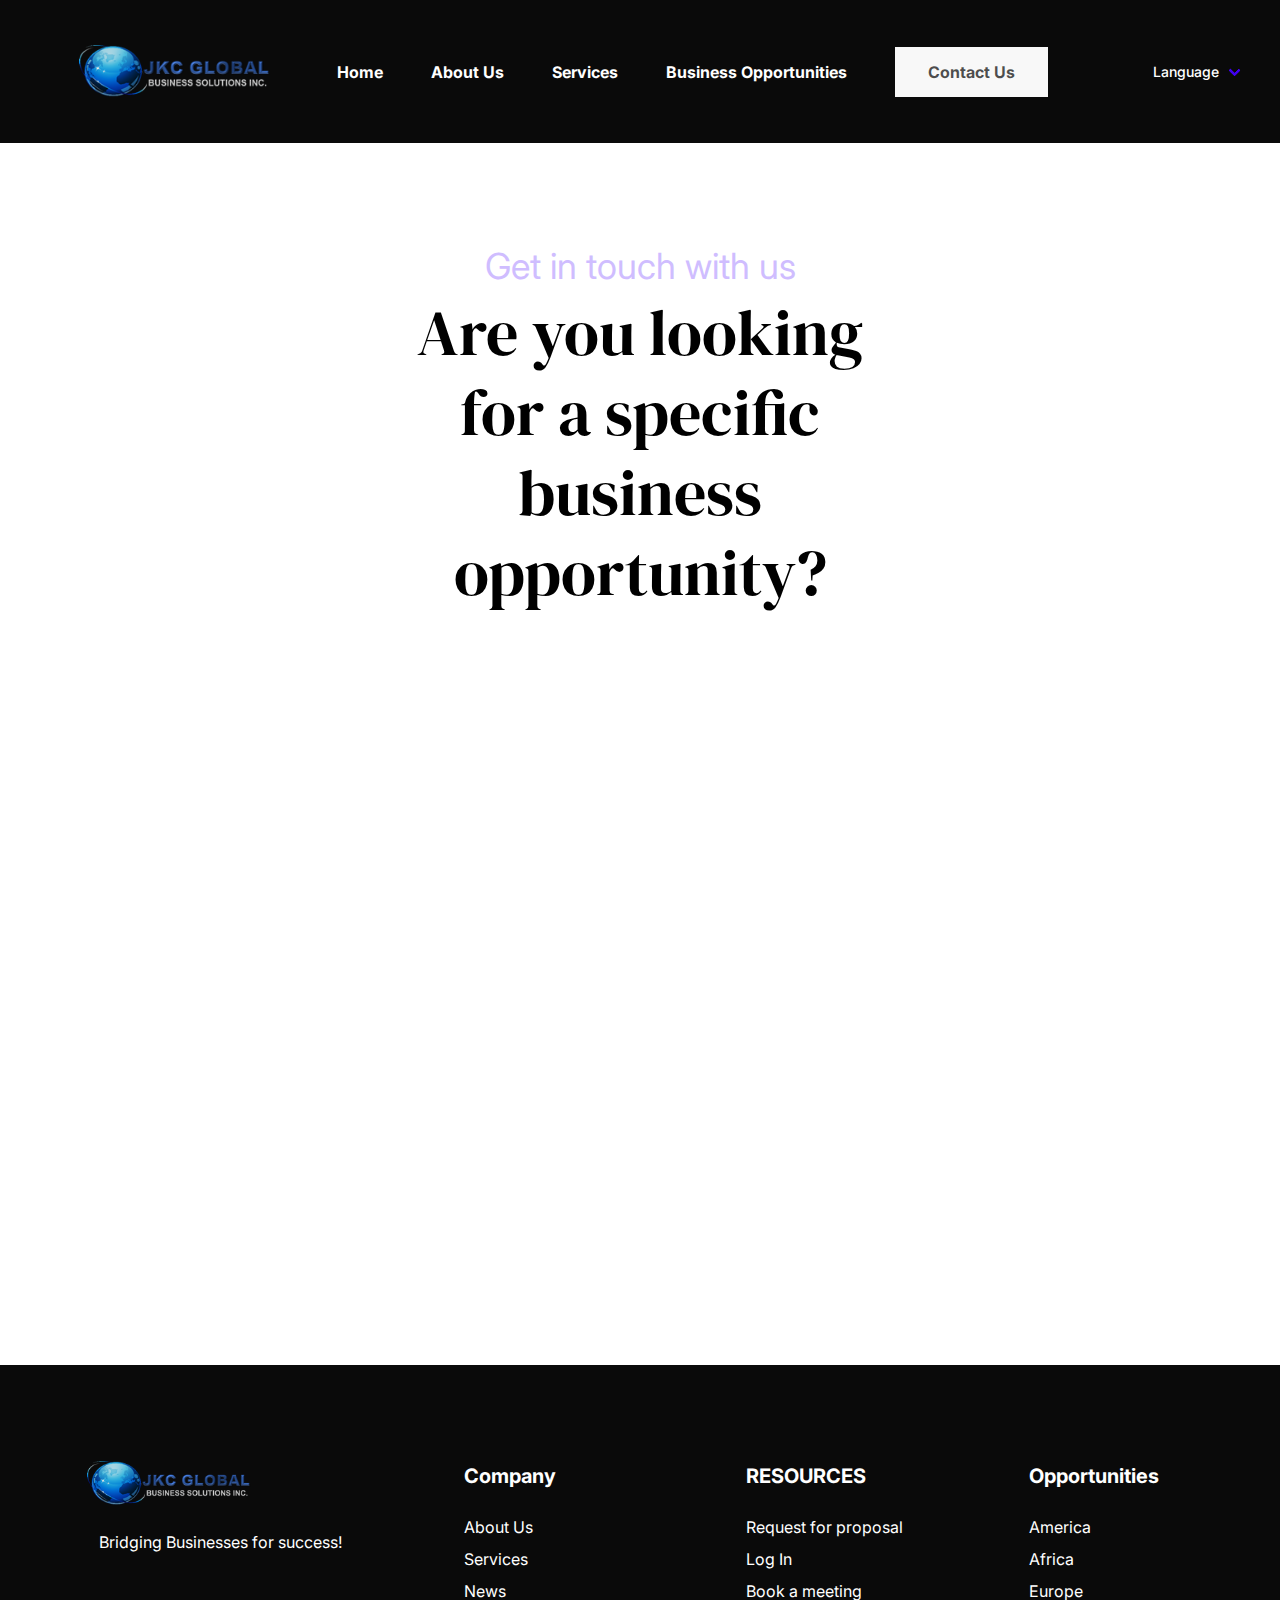
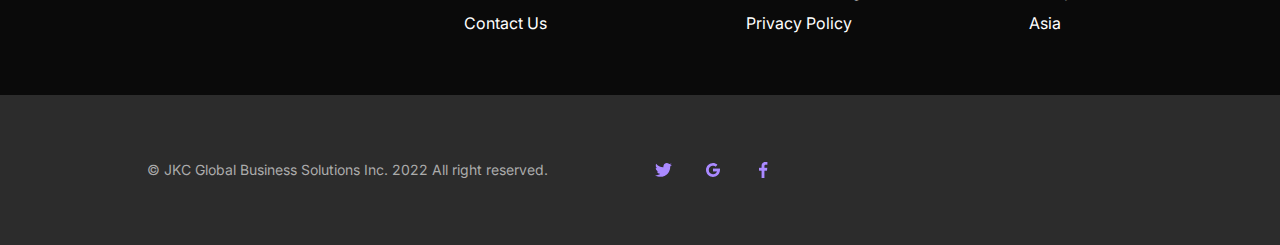
==== request_for_proposal.html @ 4f45e4c2 "Website ready" ====
<!DOCTYPE html>
<html lang="en">
<head>
    <title class="lang" key="proposal-title">Request for proposal, JKC Global Business Solutions Inc</title>
    <meta charset="utf-8">
    <meta name="viewport" content="width=device-width, initial-scale=1, shrink-to-fit=no">
    <meta class= "lang" name="description" key="proposal-meta-desc" content="Please send us your request for proposal to JKC Global Business Solutions Inc.. We are committed to connect for business opportunities, no matter where you are located.Our company constantly looks for business opportunities to fulfil demand in Africa, North America, as well as Europe and Asia.">
    <meta class="lang" name="keywords" key="index-meta-kw" content="Request for proposal, JKC Global Business Solutions Inc, business opportunities, international commercial agent">
    <script src="https://ajax.googleapis.com/ajax/libs/jquery/3.1.1/jquery.min.js"></script>
    <link rel="stylesheet" href="https://fonts.googleapis.com/css2?family=DM+Serif+Display&display=swap">
    <link rel="stylesheet" href="https://fonts.googleapis.com/css2?family=Inter:wght@400;500;600;700&display=swap">
    <link rel="stylesheet" href="css/bulma/bulma.min.css">
    <link rel="icon" href="favicon.ico">
    <script src="js/main.js"></script>
    
</head>
<body>
    <div class="">
        
      <section class="is-relative"><nav class="navbar py-8 has-background-black"><div class="container">
        <div class="navbar-brand">
          <a class="navbar-item" href="index.html">
            <img width="210" style="max-height: initial;" src="images/Jkcglobal-blue-and-white.png" alt=""></a>
          <div class="navbar-item ml-auto is-hidden-desktop">
            <button class="button is-ghost has-text-white navbar-menu-open">
              <svg width="24" height="24" viewbox="0 0 24 24" fill="none" xmlns="http://www.w3.org/2000/svg"><path fill-rule="evenodd" clip-rule="evenodd" d="M3.5 7C3.22386 7 3 6.77614 3 6.5C3 6.22386 3.22386 6 3.5 6H20.5C20.7761 6 21 6.22386 21 6.5C21 6.77614 20.7761 7 20.5 7H3.5ZM3.5 12C3.22386 12 3 11.7761 3 11.5C3 11.2239 3.22386 11 3.5 11H20.5C20.7761 11 21 11.2239 21 11.5C21 11.7761 20.7761 12 20.5 12H3.5ZM3 16.5C3 16.7761 3.22386 17 3.5 17H20.5C20.7761 17 21 16.7761 21 16.5C21 16.2239 20.7761 16 20.5 16H3.5C3.22386 16 3 16.2239 3 16.5Z" fill="currentColor"></path></svg></button>
          </div>
        </div>
        <div class="navbar-menu">
          <div class="navbar-end">
            <a key="HOME" class="lang navbar-item is-size-5 has-text-weight-bold has-text-white" aria-current="page" href="index.html">Home</a><a key="ABOUT" class=" lang navbar-item is-size-5 has-text-weight-bold has-text-white" href="about_us.html">About Us</a><a key="SERVICES" class="lang navbar-item is-size-5 has-text-weight-bold has-text-white" href="services.html">Services</a><a key="BUSINESS" class="lang navbar-item is-size-5 has-text-weight-bold has-text-white" href="opportunities.html">Business Opportunities</a>
            <div class="navbar-item"><a key="CONTACT" class="lang button is-light" href="contact.html">Contact Us</a></div>
            <div class="navbar-item">
              <div class="dropdown is-hoverable is active">
                <div class="dropdown-trigger">
                  <button class="button is-ghost" aria-haspopup="true" aria-controls="dropdown-menu4">
                    <span class="navbar-link has-text-white" style="text-decoration: none">Language</span>
                    <span class="icon is-small">
                      <i class="fas fa-angle-down" aria-hidden="true"></i>
                    </span>
                  </button>
                </div>
                <div class="dropdown-menu" id="dropdown-menu4" role="menu">
                  <div class="dropdown-content">
                    <a href="javascript:void();" id="en" class="translate dropdown-item">
                      English
                    </a>
                    <a href="javascript:void();" id="fr" class="translate dropdown-item">
                      Français
                    </a>
                  </div>
                </div>
              </div>
            </div>
          </div>
        </div>
        </div>
        </nav>
        <!-- Navbar side start -->
        <div class="navbar-side is-hidden has-mw-md is-fixed is-top-0 is-bottom-0 is-left-0" style="z-index: 9999; width: 100%;">
        <div class="navbar-backdrop is-fixed is-top-0 is-bottom-0 is-left-0 is-right-0 has-background-black" style="opacity: 75%;"></div>
        <nav class="px-6 py-10 is-flex is-relative has-background-white is-flex-direction-column is-fullwidth is-covered" style="height: 100%; overflow-y: auto;"><div class="mb-12 is-flex is-align-items-center">
          <a class="mb-0 mr-auto is-size-4" href="#">
            <img width="210" style="max-height: initial;" src="images/Jkcglobal-blue-and-black.png" alt=""></a>
          <button class="button is-ghost p-0 navbar-close" type="button" aria-label="Close">
            <img src="pstls-assets/images/navigations/x2.svg" alt=""></button>
          </div>
          <div>
            <ul class="is-flex-direction-column"><li class="navbar-item py-3"><a key="HOME" class="lang is-size-5 has-text-dark has-text-weight-bold" href="index.html">Home</a></li>
              <li class="navbar-item py-3"><a key="ABOUT" class="lang is-size-5 has-text-dark has-text-weight-bold" href="about_us.html">About Us</a></li>
              <li class="navbar-item py-3"><a key="SERVICES" class="lang is-size-5 has-text-dark has-text-weight-bold" href="services.html">Services</a></li>
              <li class="navbar-item py-3"><a key="BUSINESS" class="lang is-size-5 has-text-dark has-text-weight-bold" href="opportunities.html">Business Opportunities</a></li>
              <li class="navbar-item py-3"><a key="CONTACT" class="lang is-size-5 has-text-dark has-text-weight-bold" href="contact.html">Contact Us</a></li>
            </ul></div>
          <div class="mt-auto">
            <div class="dropdown is-hoverable">
              <div class="dropdown-trigger">
                <button class="button is-ghost" aria-haspopup="true" aria-controls="dropdown-menu4">
                  <span class="navbar-link" style="text-decoration: none">Language</span>
                  <span class="icon is-small">
                    <i class="fas fa-angle-down" aria-hidden="true"></i>
                  </span>
                </button>
              </div>
              <div class="dropdown-menu" id="dropdown-menu4" role="menu">
                <div class="dropdown-content">
                  <a href="javascript:void();" id="en" class="translate dropdown-item">
                    English
                  </a>
                  <a href="javascript:void();" id="fr" class="translate dropdown-item">
                    Français
                  </a>
                </div>
              </div>
            </div>
            <div key="LOGIN" class="lang py-6"><a class="button is-ghost has-text-dark is-fullwidth" href="https://www.office.com">Log In</a></div>
          </div>
        </nav></div>
      </section>
        <!-- END NAVBAR -->
        
      <section class="section pb-0 px-0 pt-24 has-background-white is-clipped"><div class="has-mw-md mx-auto mb-8  has-text-centered">
        <h3 key="TEXT49" class="lang is-size-3 has-text-primary">Get in touch with us</h3>
        <h2 key="TEXT50" class="lang title is-size-3-mobile is-size-1-tablet">Are you looking for a specific business opportunity?</h2>
        </div>
      
        <figure id="fig_en" class="image is-16by9">
          <iframe id="i_en" class="has-ratio" width="640" height="480px" src="https://forms.office.com/r/rrGhtBudse" frameborder="0" allowfullscreen=""></iframe>
        </figure>

        <figure id="fig_fr"   class="image is-16by9">
          <iframe id="i_fr" class="has-ratio" width="640" height="480px" src="https://forms.office.com/r/GaUbYwzNAG" frameborder="0" allowfullscreen=""></iframe>
        </figure>
      </section>
        
      <!-- Footers stars here -->
      <section class="pt-20 pt-24-tablet has-background-black"><div class="container px-5">
        <div class="pb-12 -mb-4 columns is-multiline is-mobile">
          <div class="column is-12-mobile is-4-tablet mb-4">
            <a href="#">
              <img class="image" src="images/Jkcglobal-blue-and-white.png" alt="" width="180"></a>
            <p key="TEXT1" class="lang has-mw-xs is-size-5 mt-6 mb-0 has-text-white ml-3">Bridging for businesses success!</p>
          </div>
          <div class="column is-6-mobile is-3-tablet mb-4">
            <h5 key="COMPANY" class="lang is-size-4 has-text-weight-bold has-text-white mb-6">Company</h5>
            <ul class="is-size-5"><li class="mb-2"><a key="ABOUT" class="lang has-text-white" href="about_us.html">About Us</a></li>
              <li  class=" mb-2"><a key="SERVICES" class="lang has-text-white" href="services.html">Services</a></li>
              <li class="mb-2"><a key="NEWS" class="lang has-text-white" href="news.html">News</a></li>
              <li><a key="CONTACT" class="lang has-text-white" href="contact.html">Contact</a></li>
            </ul></div>
          <div class="column is-6-mobile is-3-tablet mb-4">
            <h5 key="RESOURCES" class="lang is-size-4 has-text-weight-bold has-text-white mb-6">Resources</h5>
            <ul class="is-size-5"><li class="mb-2"><a key="REQUEST" class="lang has-text-white" href="request_for_proposal.html">Request for proposal</a></li>
              <li class="mb-2"><a key="LOGIN"class="lang has-text-white" href="https://www.office.com/">Log in</a></li>
              <li class="mb-2"><a key="BOOKING" class="lang has-text-white" href="https://outlook.office.com/bookings/homepage">Book a Meeting</a></li>
              <li><a Key="PRIVACY"class="lang has-text-white" href="#">Privacy Policy</a></li>
            </ul></div>
          <div class="column is-6-mobile is-2-tablet mb-4">
            <h5 key="OPPORTUNITIES" class="lang is-size-4 has-text-weight-bold has-text-white mb-6">Opportunities</h5>
            <ul class="is-size-5"><li class="mb-2"><a Key="AMERICA" class="lang has-text-white" href="no_opportunity_available.html">North America</a></li>
              <li class="mb-2"><a key="AFRICA" class="lang has-text-white" href="africa_opportunities.html">Africa</a></li>
              <li class="mb-2"><a key="EUROPE"class="lang has-text-white" href="no_opportunity_available.html">Europe</a></li>
              <li><a key="ASIA" class="lang has-text-white" href="no_opportunity_available.html">Asia</a></li>
            </ul></div>
        </div>
        </div>
        <div class="py-12 py-16-tablet px-5 has-background-black-bis">
          <div class="container">
            <div class="columns is-multiline">
              <div class="column is-center">
                <p key="RIGHT" class="lang is-size-6 has-text-grey-light has-text-centered">© JKC Global Business Solutions Inc. 2022 All right reserved.</p>
              </div>
      
              <div class="column is-center">
                <div class="is-flex is-flex-direction-row">
                  <a href="https://twitter.com/jkc_inc">
                    <img class="image is-fullwidth img-fluid" src="pstls-assets/logos/twitter.svg" alt=""></a>
                  <a class="mx-7" href="#">
                    <img class="image is-fullwidth img-fluid" src="pstls-assets/logos/google.svg" alt=""></a>
                  <a href="https://www.facebook.com/JKC-Global-Business-Solutions-Inc-100300582783612/">
                    <img class="image is-fullwidth img-fluid" src="pstls-assets/logos/facebook.svg" alt=""></a>
                </div>
              </div>
            </div>
          </div>
        </div>
      </section>
    </div>
    <!-- Translation script -->
    <script src="js/translate.js"></script>
</body>
</html>
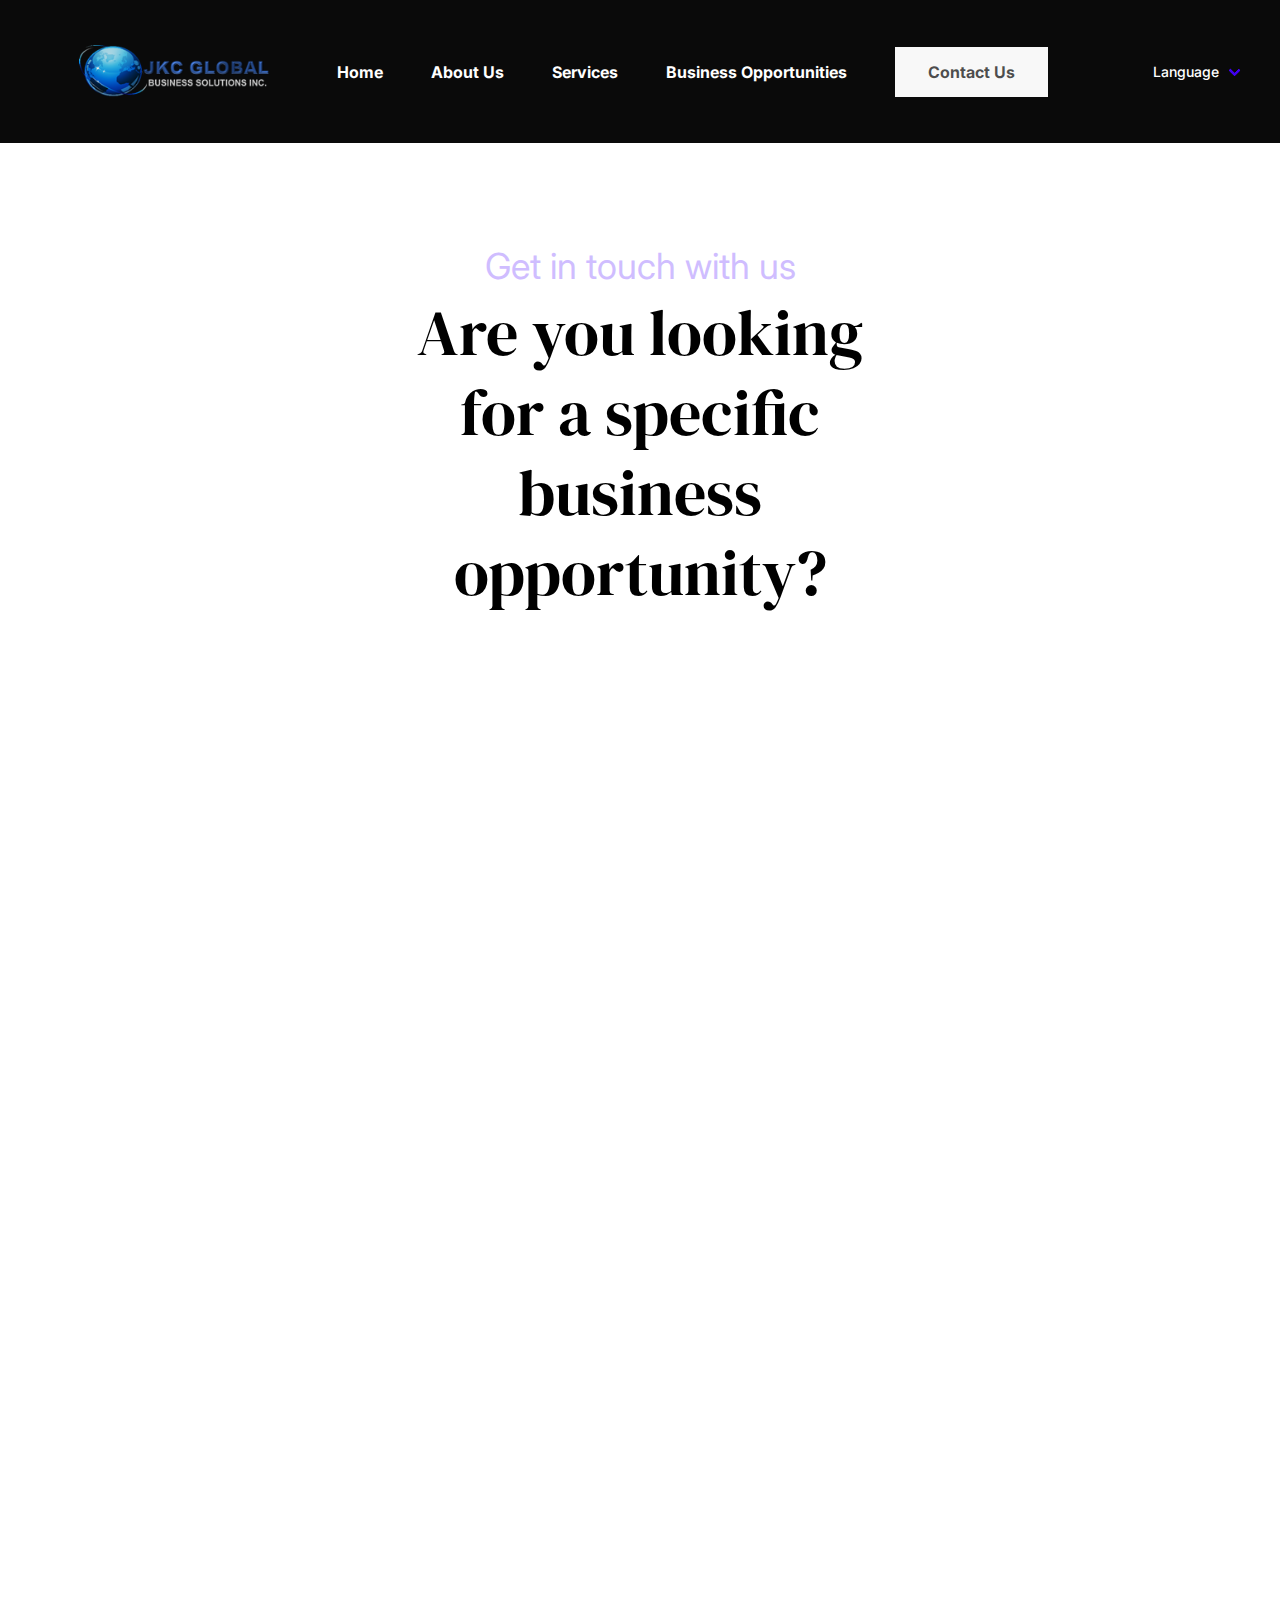
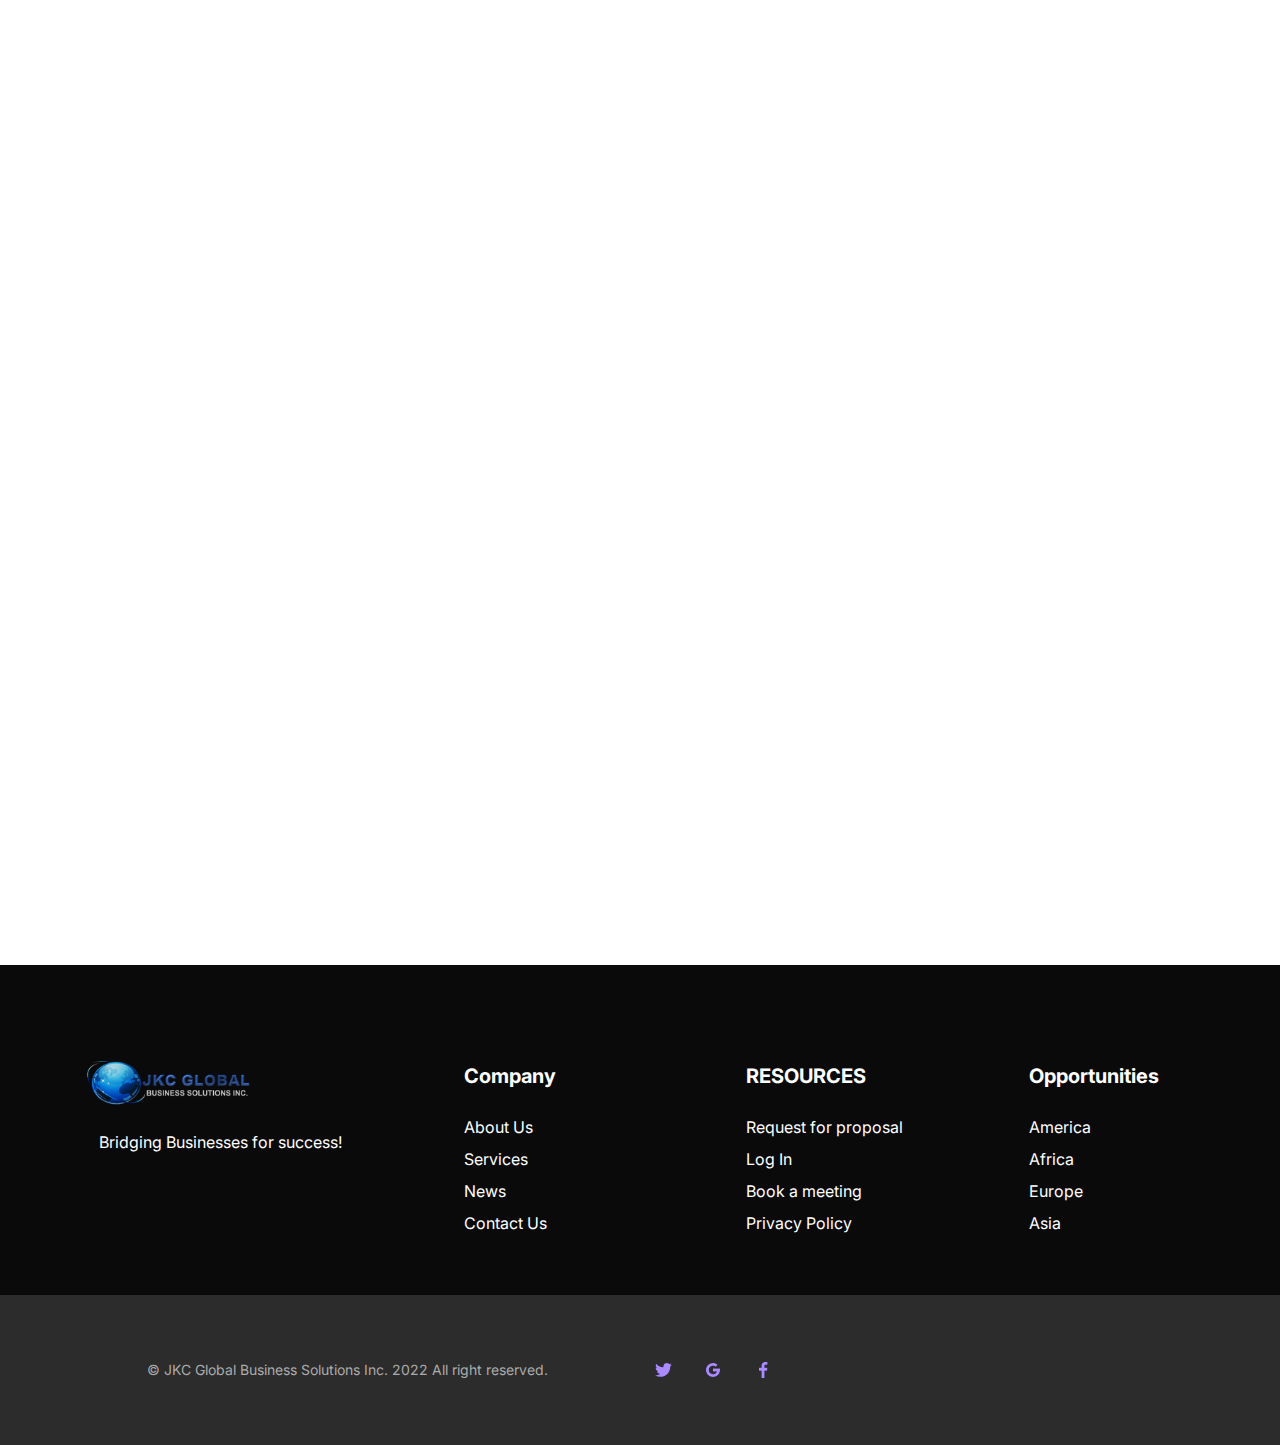
==== commit ed1478b2: "adjust iframe to be responsive on mobile" ====
--- a/request_for_proposal.html
+++ b/request_for_proposal.html
@@ -104,13 +104,13 @@
         <h2 key="TEXT50" class="lang title is-size-3-mobile is-size-1-tablet">Are you looking for a specific business opportunity?</h2>
         </div>
       
-        <figure id="fig_en" class="image is-16by9">
+        <div id="fig_en" class="image is-2by3 ">
           <iframe id="i_en" class="has-ratio" width="640" height="480px" src="https://forms.office.com/r/rrGhtBudse" frameborder="0" allowfullscreen=""></iframe>
-        </figure>
+        </div>
 
-        <figure id="fig_fr"   class="image is-16by9">
-          <iframe id="i_fr" class="has-ratio" width="640" height="480px" src="https://forms.office.com/r/GaUbYwzNAG" frameborder="0" allowfullscreen=""></iframe>
-        </figure>
+        <div id="fig_fr"   class="image is-2by3 ">
+          <iframe id="i_en" class="has-ratio" width="640" height="480px" src="https://forms.office.com/r/GaUbYwzNAG" frameborder="0" allowfullscreen=""></iframe>
+        </div>
       </section>
         
       <!-- Footers stars here -->
